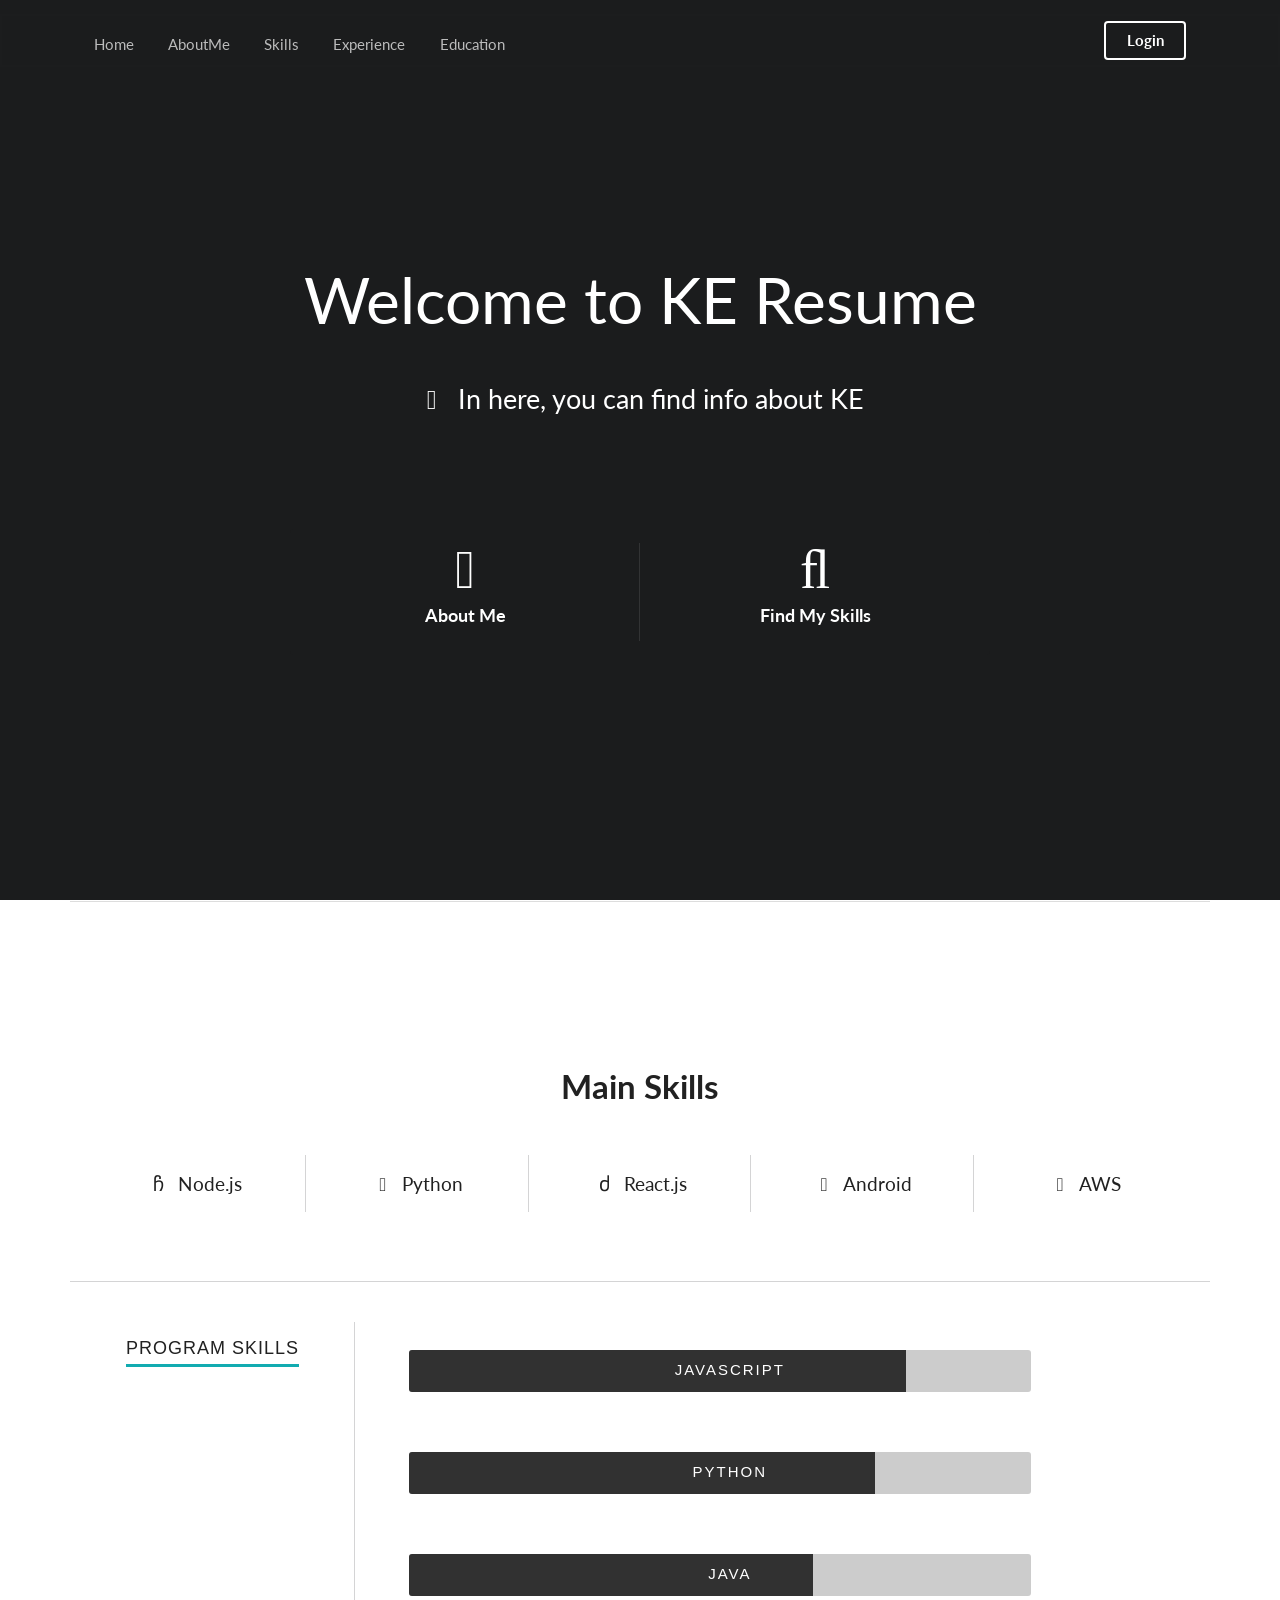
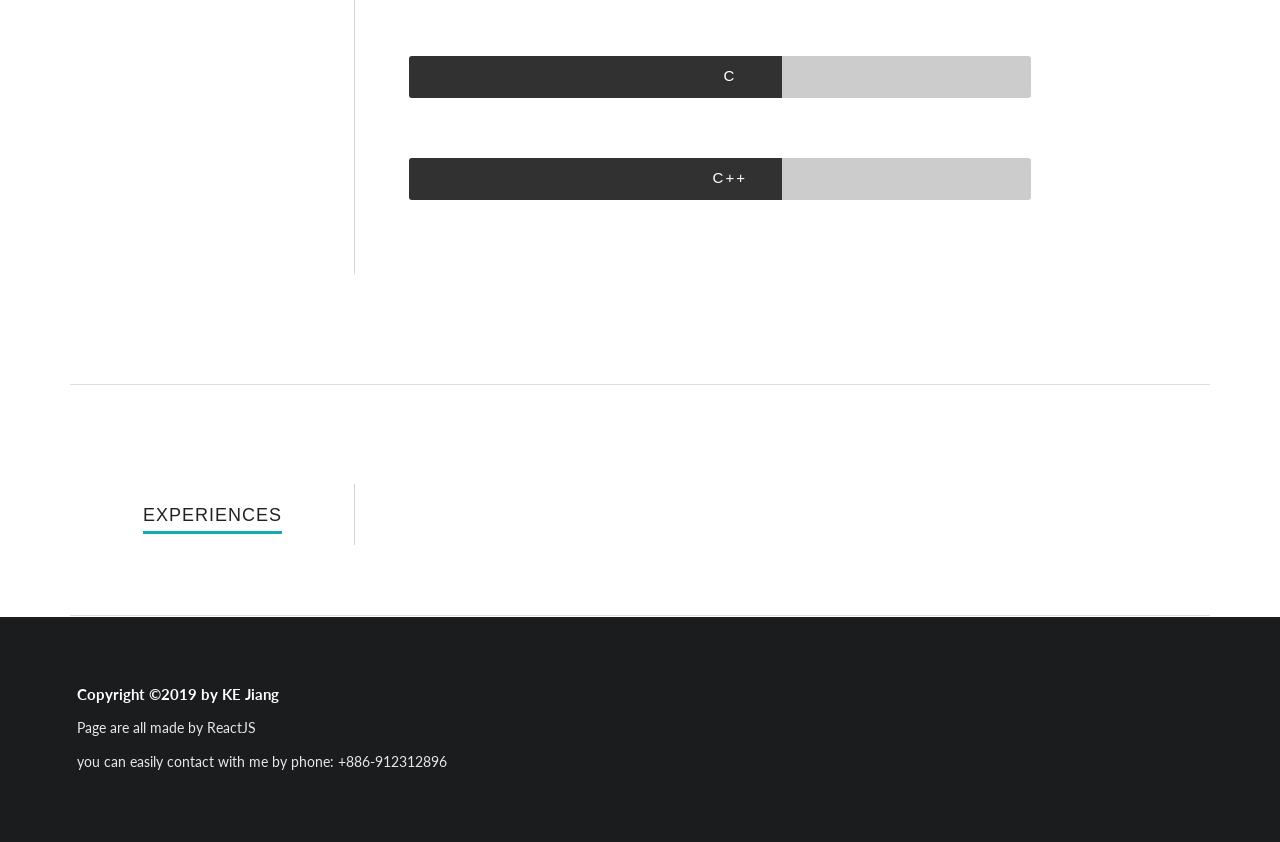
==== index.html @ 362a7553 "Initial Commit" ====
<!doctype html><html lang="en"><head><meta charset="utf-8"/><meta name="viewport" content="width=device-width,initial-scale=1,shrink-to-fit=no"/><meta name="theme-color" content="#000000"/><link rel="manifest" href="/manifest.json"/><link rel="shortcut icon" href="/favicon.ico"/><title>KE</title><link href="/static/css/main.c65a8b5d.css" rel="stylesheet"></head><body><noscript>You need to enable JavaScript to run this app.</noscript><div id="root"></div><script type="text/javascript" src="/static/js/main.db81a2b2.js"></script></body></html>
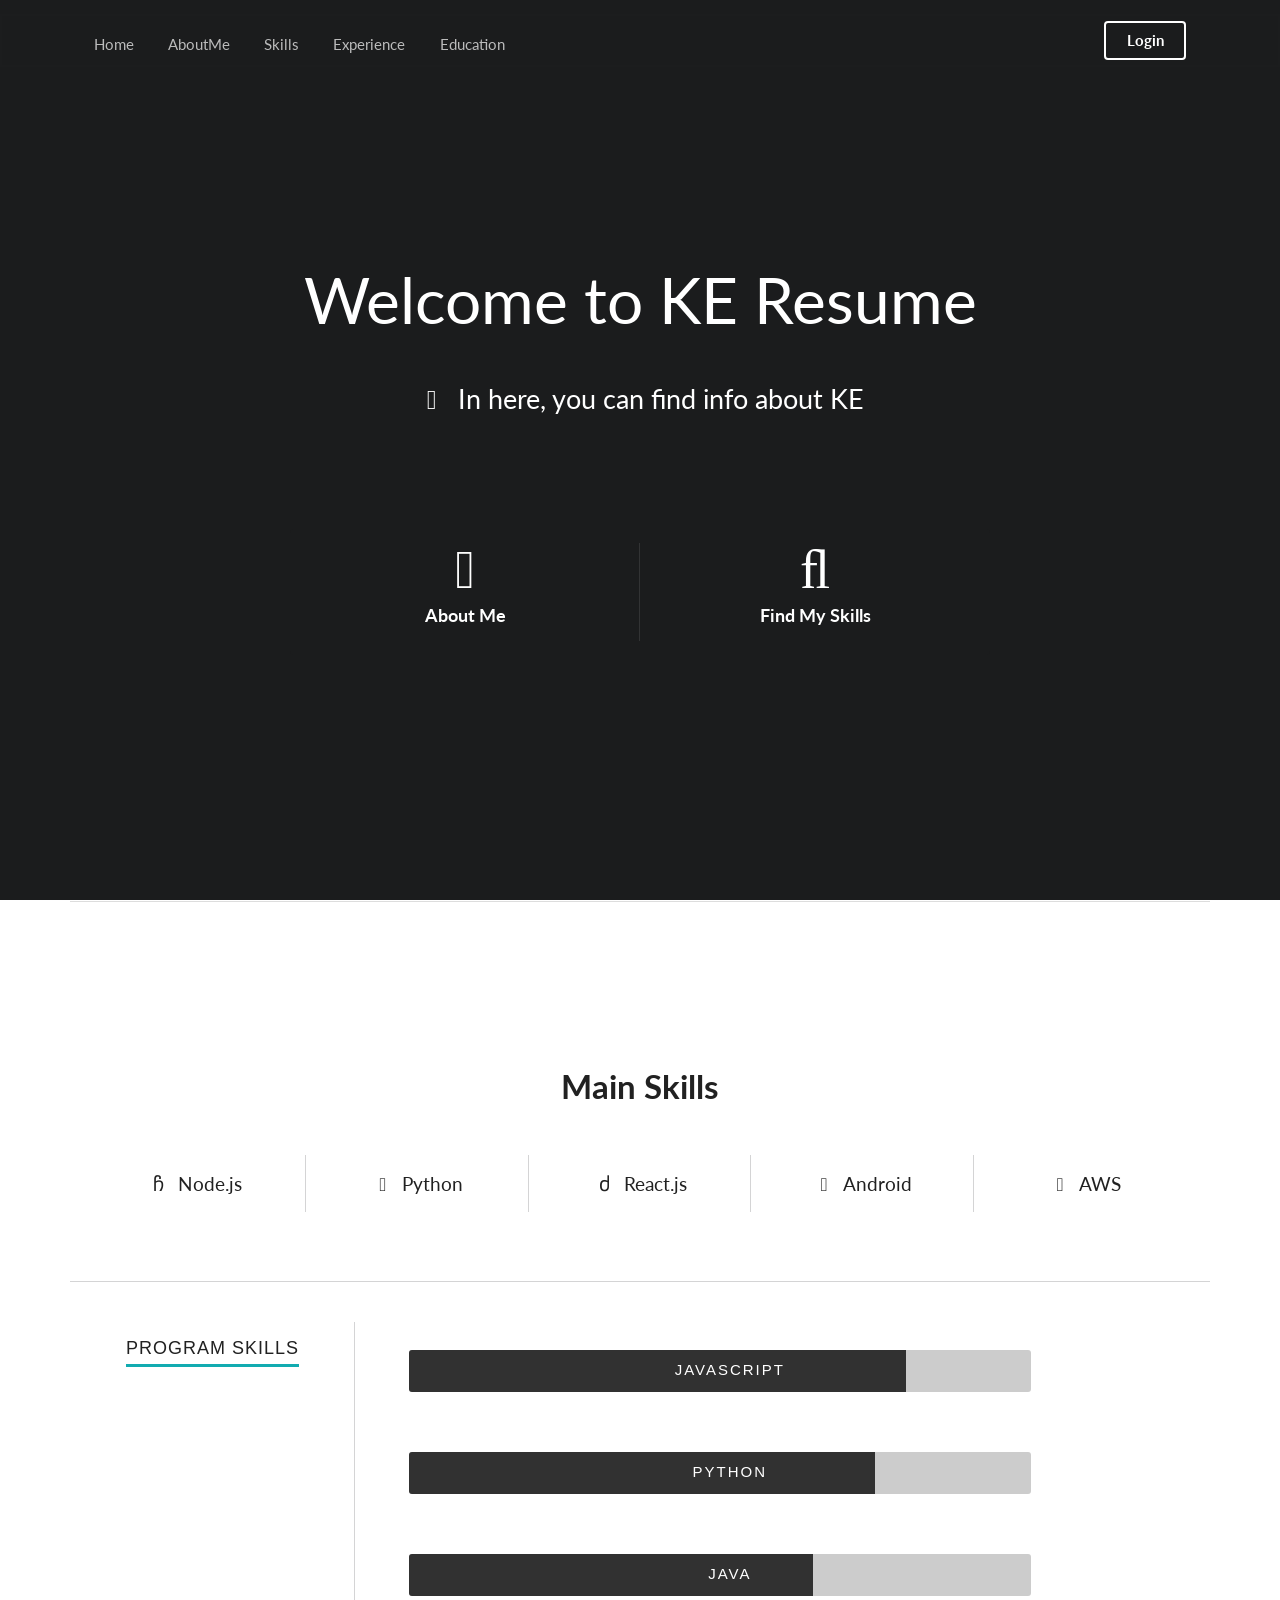
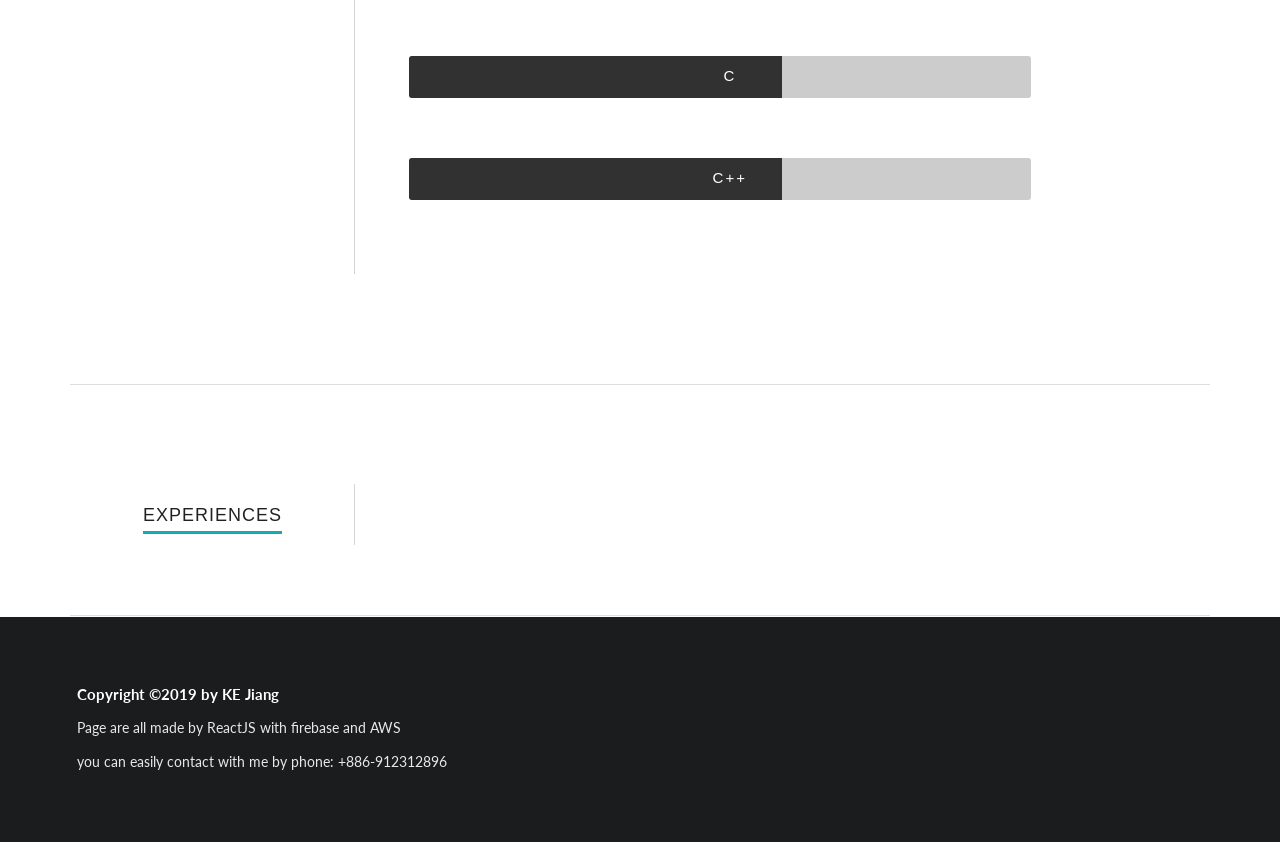
==== commit d2a615f1: "Update the build file" ====
--- a/index.html
+++ b/index.html
@@ -1 +1 @@
-<!doctype html><html lang="en"><head><meta charset="utf-8"/><meta name="viewport" content="width=device-width,initial-scale=1,shrink-to-fit=no"/><meta name="theme-color" content="#000000"/><link rel="manifest" href="/manifest.json"/><link rel="shortcut icon" href="/favicon.ico"/><title>KE</title><link href="/static/css/main.c65a8b5d.css" rel="stylesheet"></head><body><noscript>You need to enable JavaScript to run this app.</noscript><div id="root"></div><script type="text/javascript" src="/static/js/main.db81a2b2.js"></script></body></html>+<!doctype html><html lang="en"><head><meta charset="utf-8"/><meta name="viewport" content="width=device-width,initial-scale=1,shrink-to-fit=no"/><meta name="theme-color" content="#000000"/><link rel="manifest" href="/manifest.json"/><link rel="shortcut icon" href="/favicon.ico"/><title>KE</title><link href="/static/css/main.c65a8b5d.css" rel="stylesheet"></head><body><noscript>You need to enable JavaScript to run this app.</noscript><div id="root"></div><script type="text/javascript" src="/static/js/main.711e47b0.js"></script></body></html>
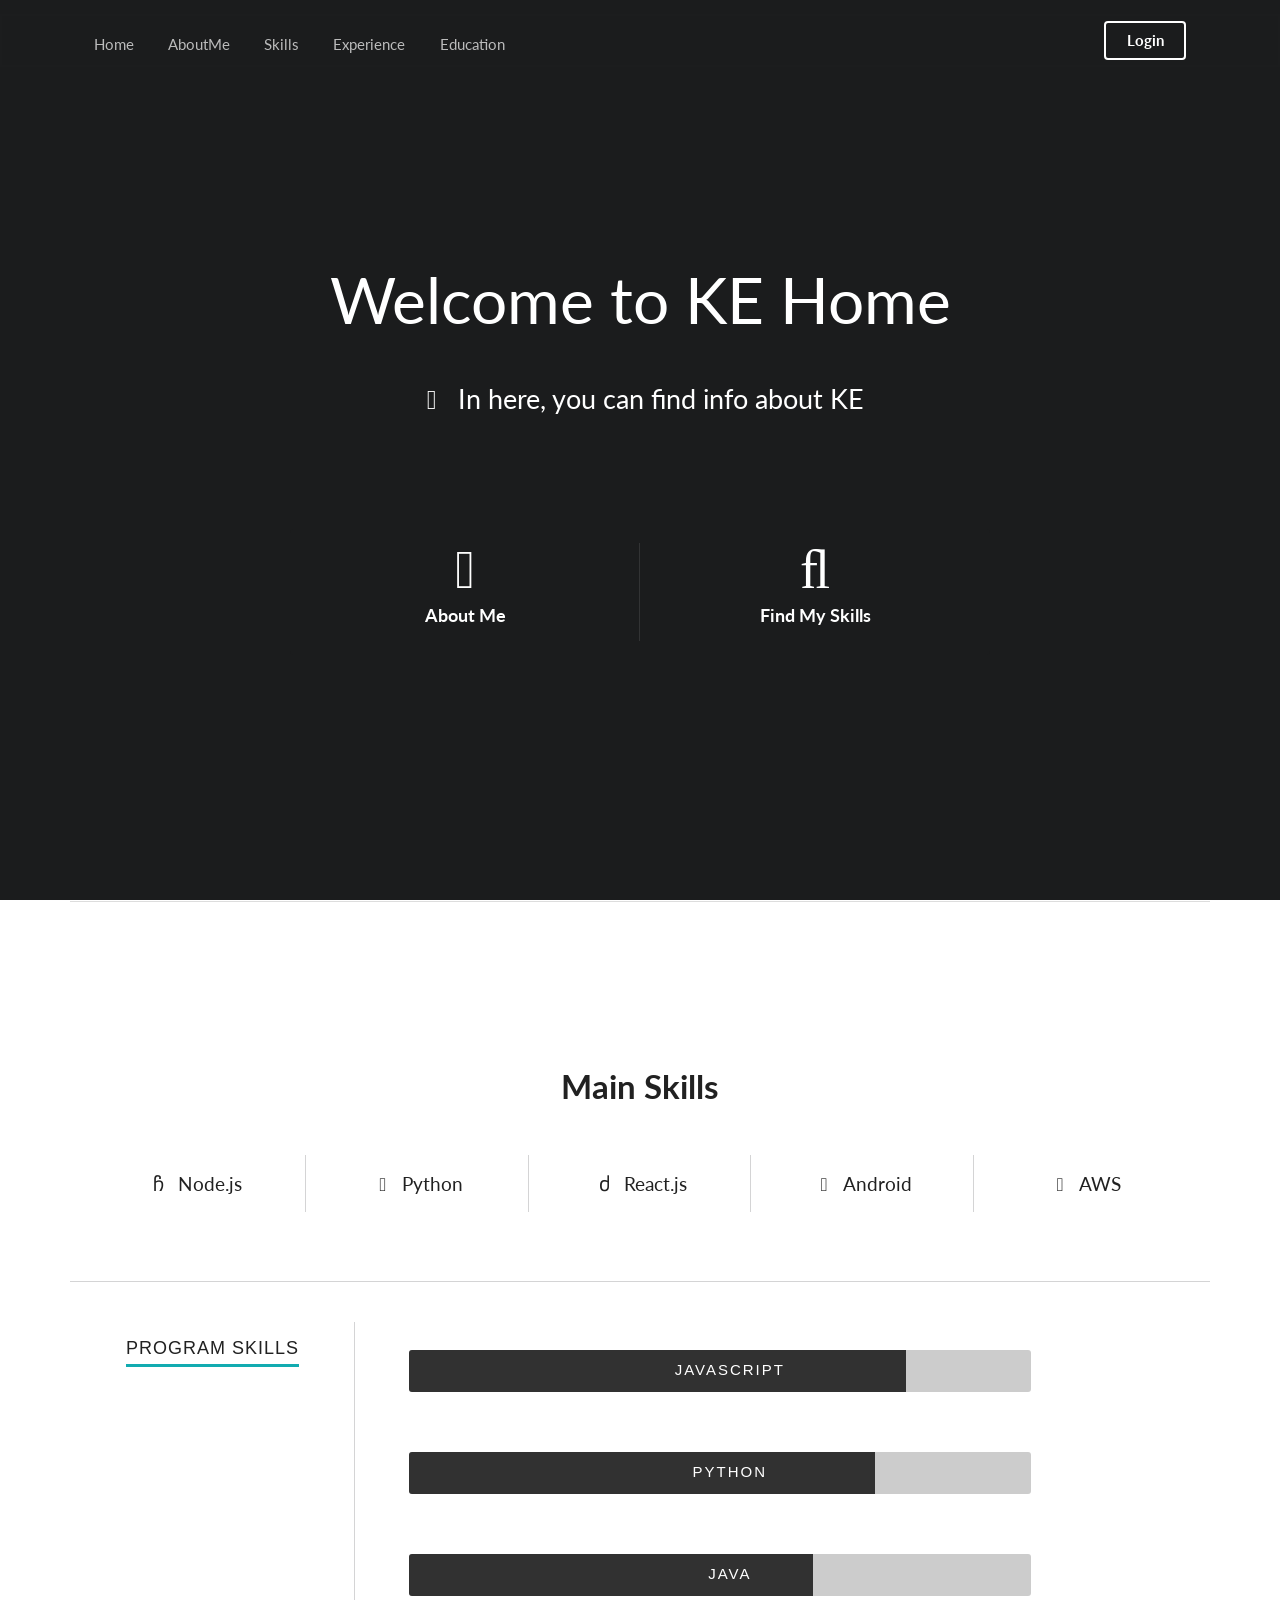
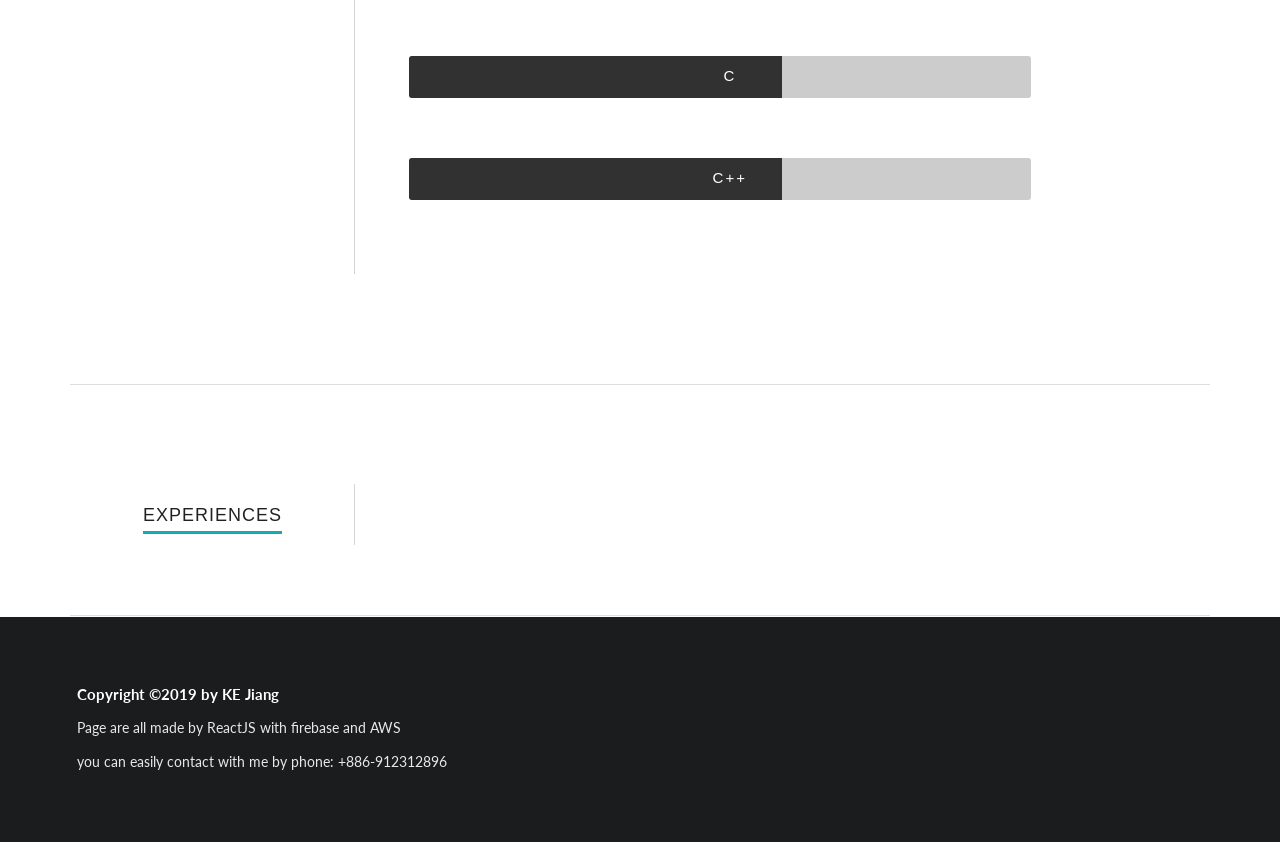
==== commit d289d870: "Update the build release - Modify the Header Content" ====
--- a/index.html
+++ b/index.html
@@ -1 +1 @@
-<!doctype html><html lang="en"><head><meta charset="utf-8"/><meta name="viewport" content="width=device-width,initial-scale=1,shrink-to-fit=no"/><meta name="theme-color" content="#000000"/><link rel="manifest" href="/manifest.json"/><link rel="shortcut icon" href="/favicon.ico"/><title>KE</title><link href="/static/css/main.c65a8b5d.css" rel="stylesheet"></head><body><noscript>You need to enable JavaScript to run this app.</noscript><div id="root"></div><script type="text/javascript" src="/static/js/main.711e47b0.js"></script></body></html>+<!doctype html><html lang="en"><head><meta charset="utf-8"/><meta name="viewport" content="width=device-width,initial-scale=1,shrink-to-fit=no"/><meta name="theme-color" content="#000000"/><link rel="manifest" href="/manifest.json"/><link rel="shortcut icon" href="/favicon.ico"/><title>KE</title><link href="/static/css/main.c65a8b5d.css" rel="stylesheet"></head><body><noscript>You need to enable JavaScript to run this app.</noscript><div id="root"></div><script type="text/javascript" src="/static/js/main.6c6132c7.js"></script></body></html>
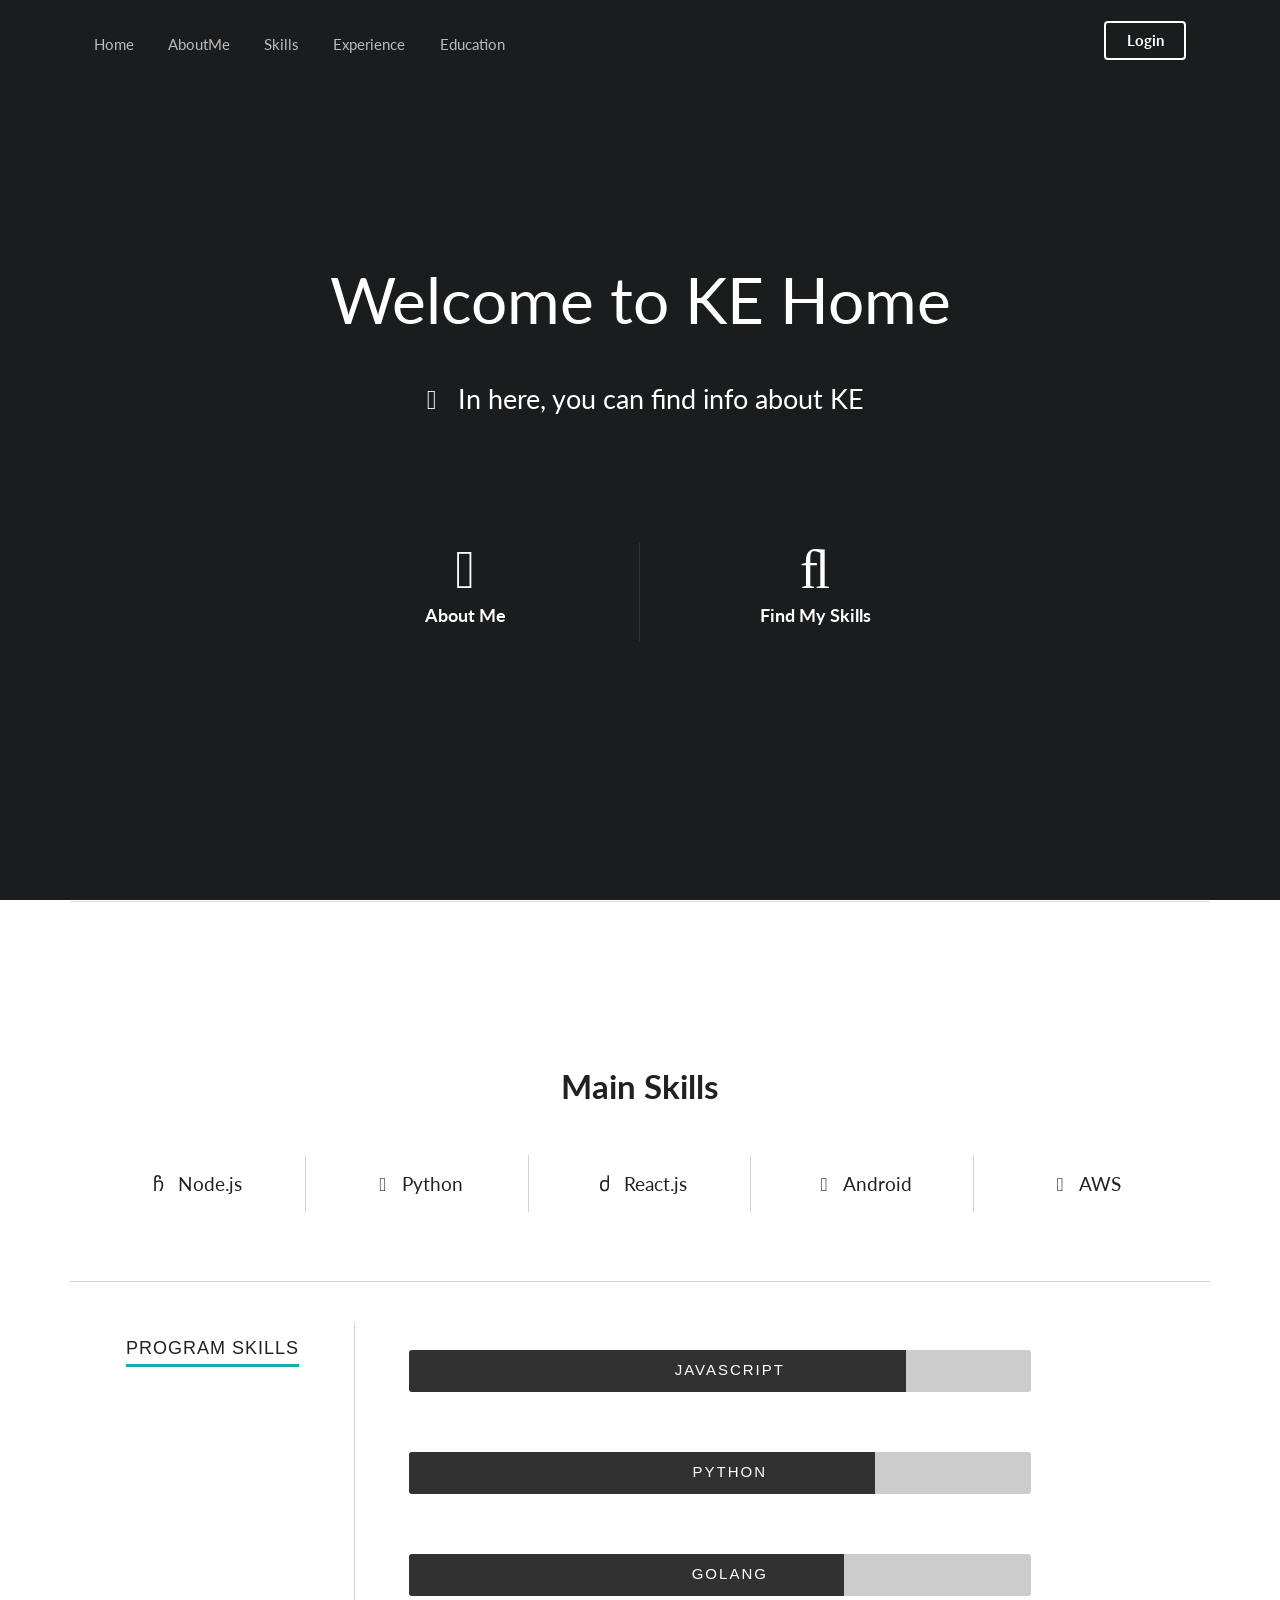
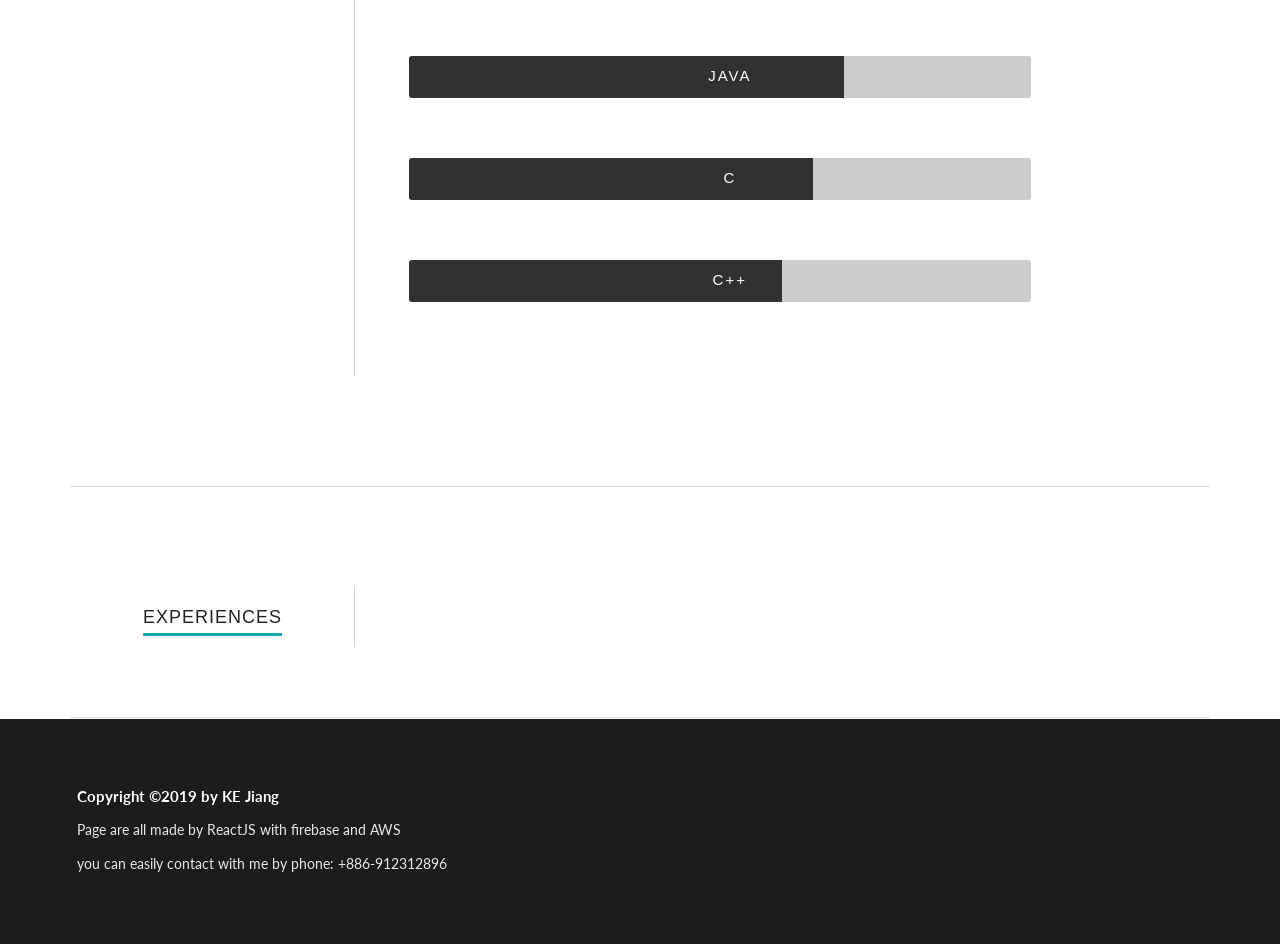
==== commit 790744ec: "Update Personal page" ====
--- a/index.html
+++ b/index.html
@@ -1 +1 @@
-<!doctype html><html lang="en"><head><meta charset="utf-8"/><meta name="viewport" content="width=device-width,initial-scale=1,shrink-to-fit=no"/><meta name="theme-color" content="#000000"/><link rel="manifest" href="/manifest.json"/><link rel="shortcut icon" href="/favicon.ico"/><title>KE</title><link href="/static/css/main.c65a8b5d.css" rel="stylesheet"></head><body><noscript>You need to enable JavaScript to run this app.</noscript><div id="root"></div><script type="text/javascript" src="/static/js/main.6c6132c7.js"></script></body></html>+<!doctype html><html lang="en"><head><meta charset="utf-8"/><meta name="viewport" content="width=device-width,initial-scale=1,shrink-to-fit=no"/><meta name="theme-color" content="#000000"/><link rel="manifest" href="/manifest.json"/><link rel="shortcut icon" href="/favicon.ico"/><title>KE</title><link href="/static/css/main.c65a8b5d.css" rel="stylesheet"></head><body><noscript>You need to enable JavaScript to run this app.</noscript><div id="root"></div><script type="text/javascript" src="/static/js/main.af6d026c.js"></script></body></html>
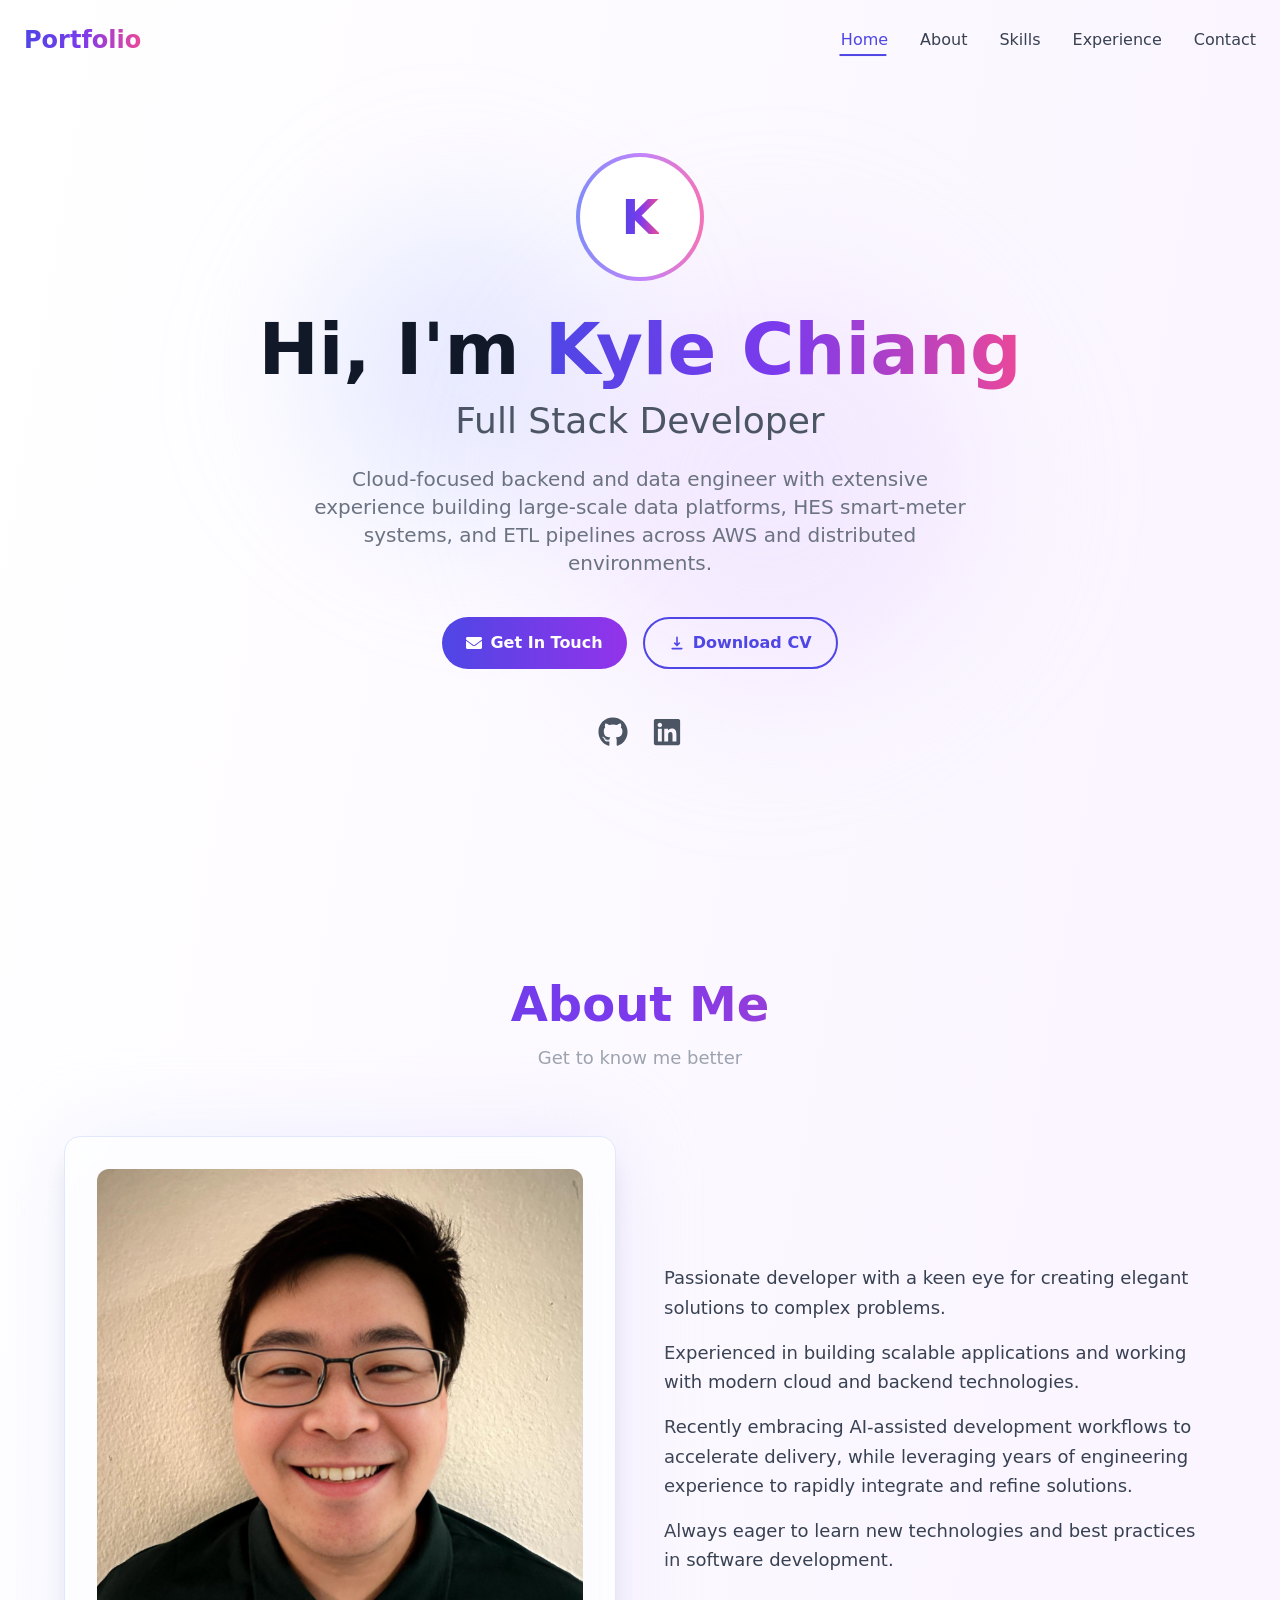
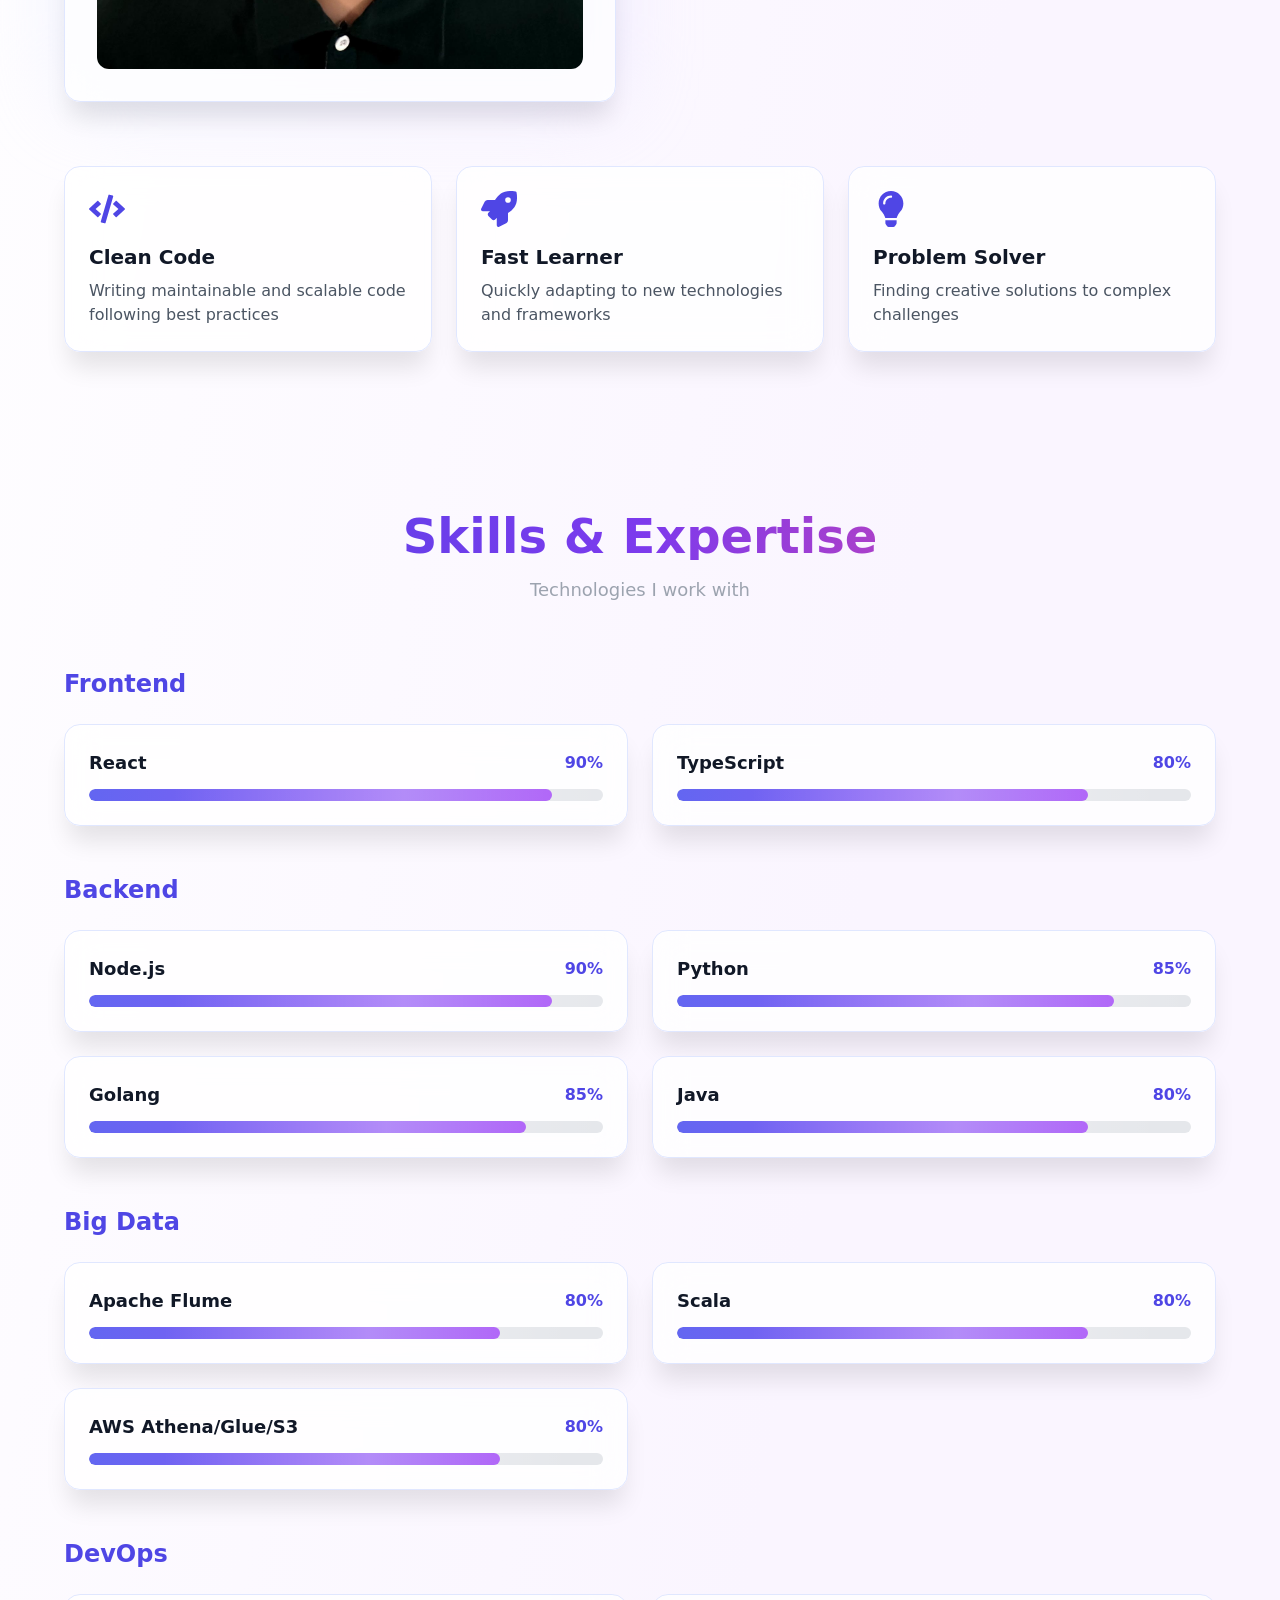
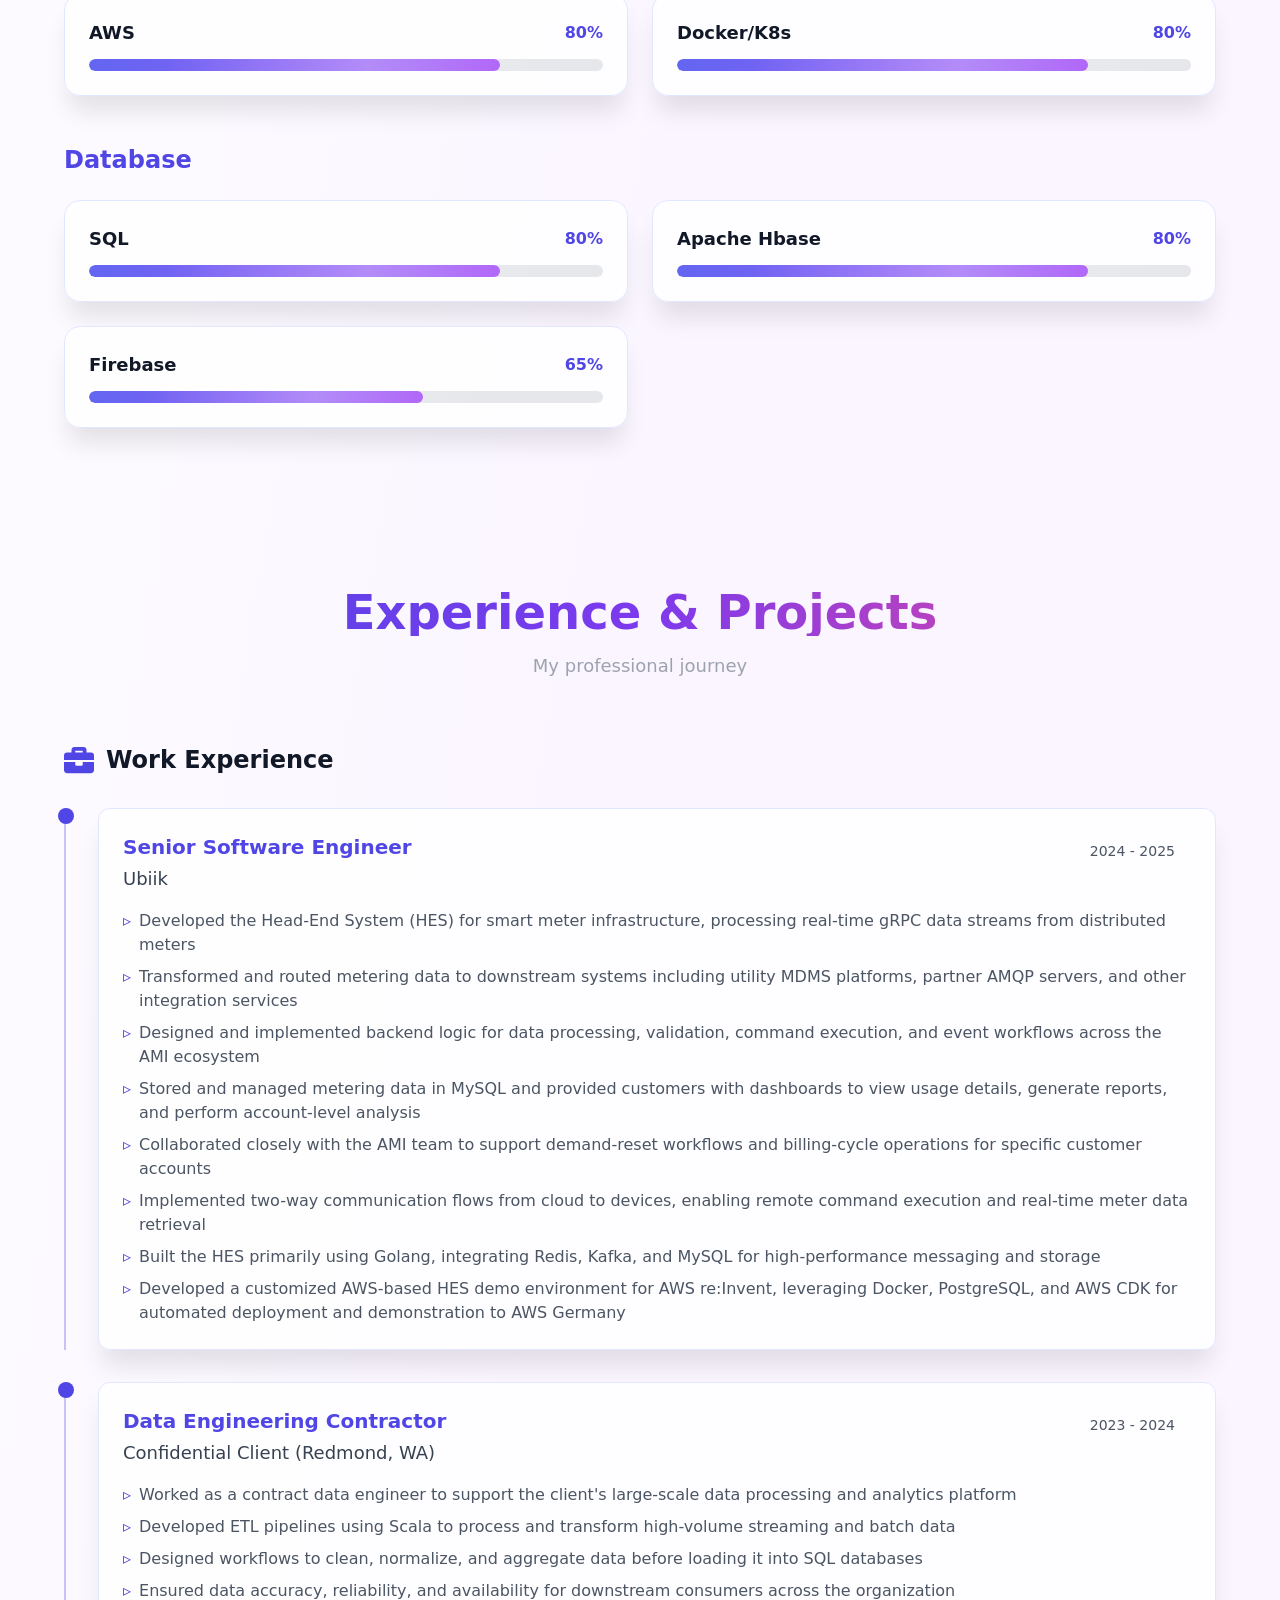
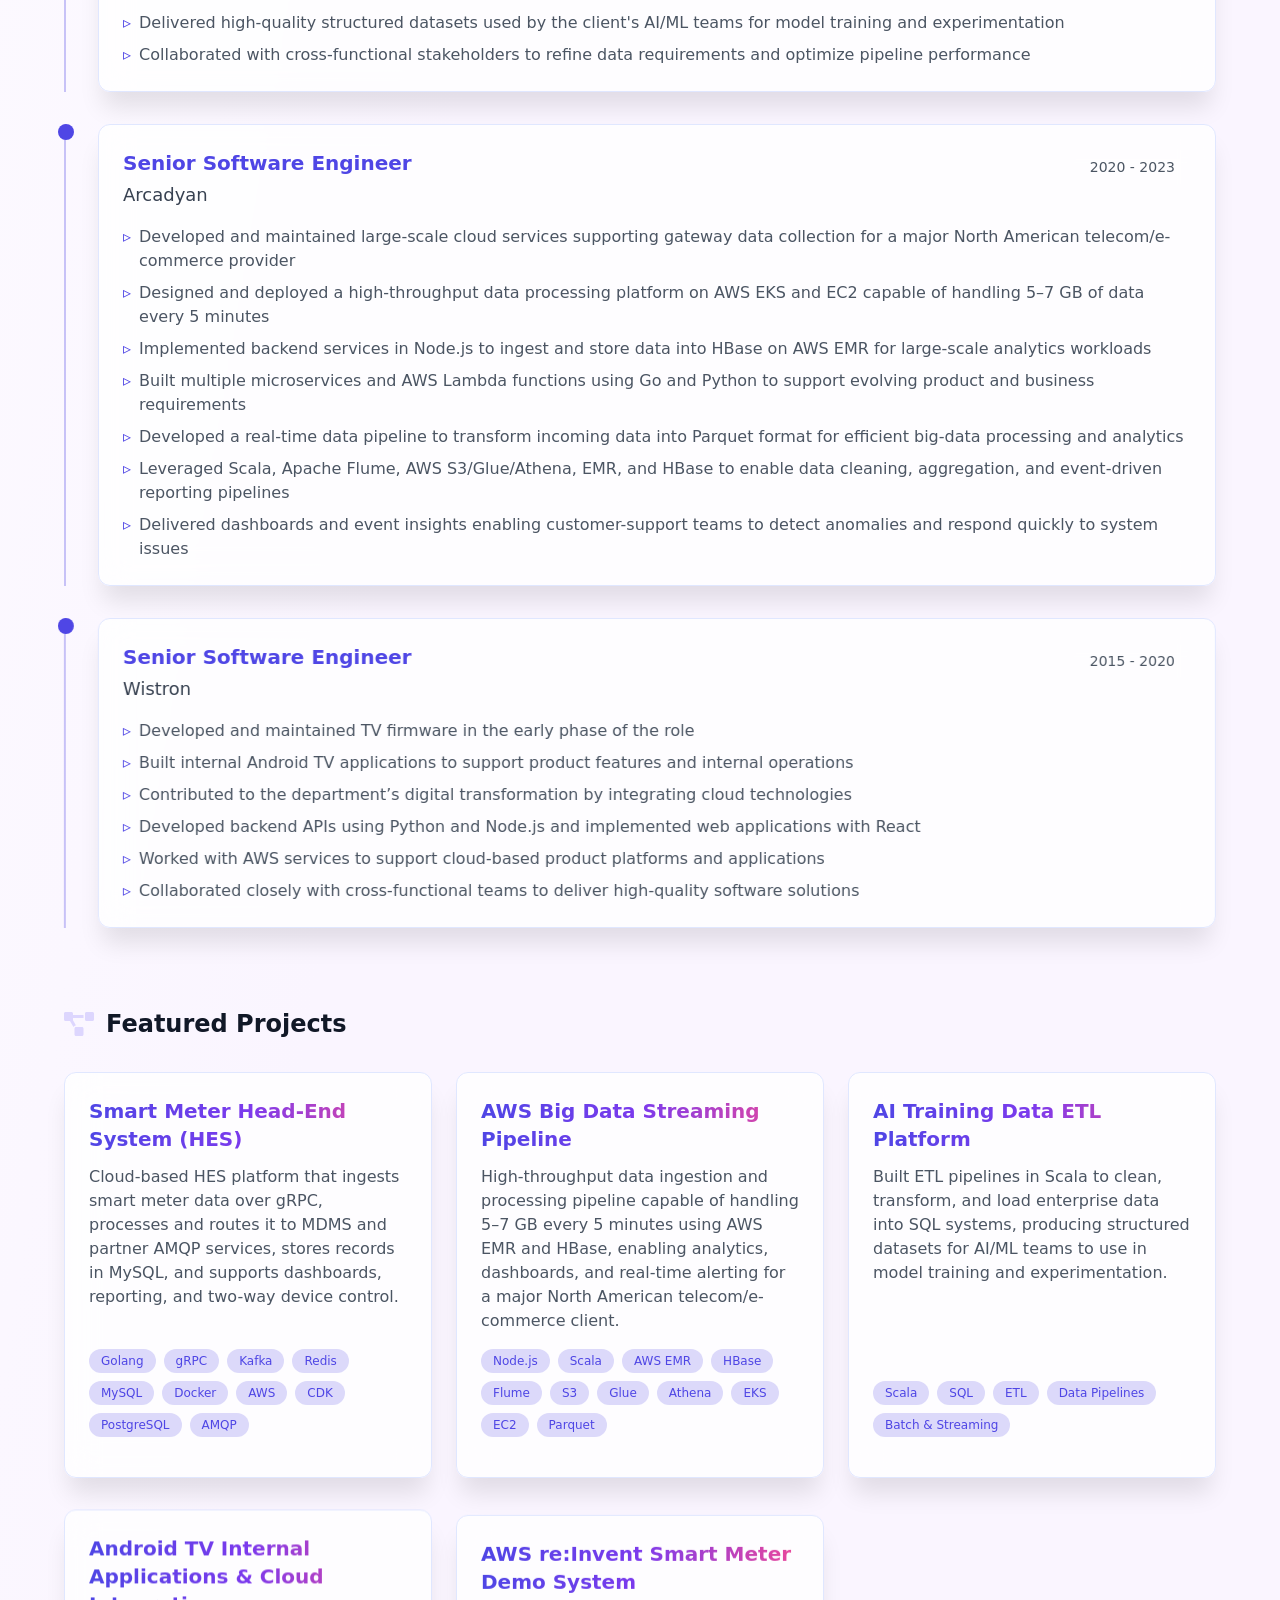
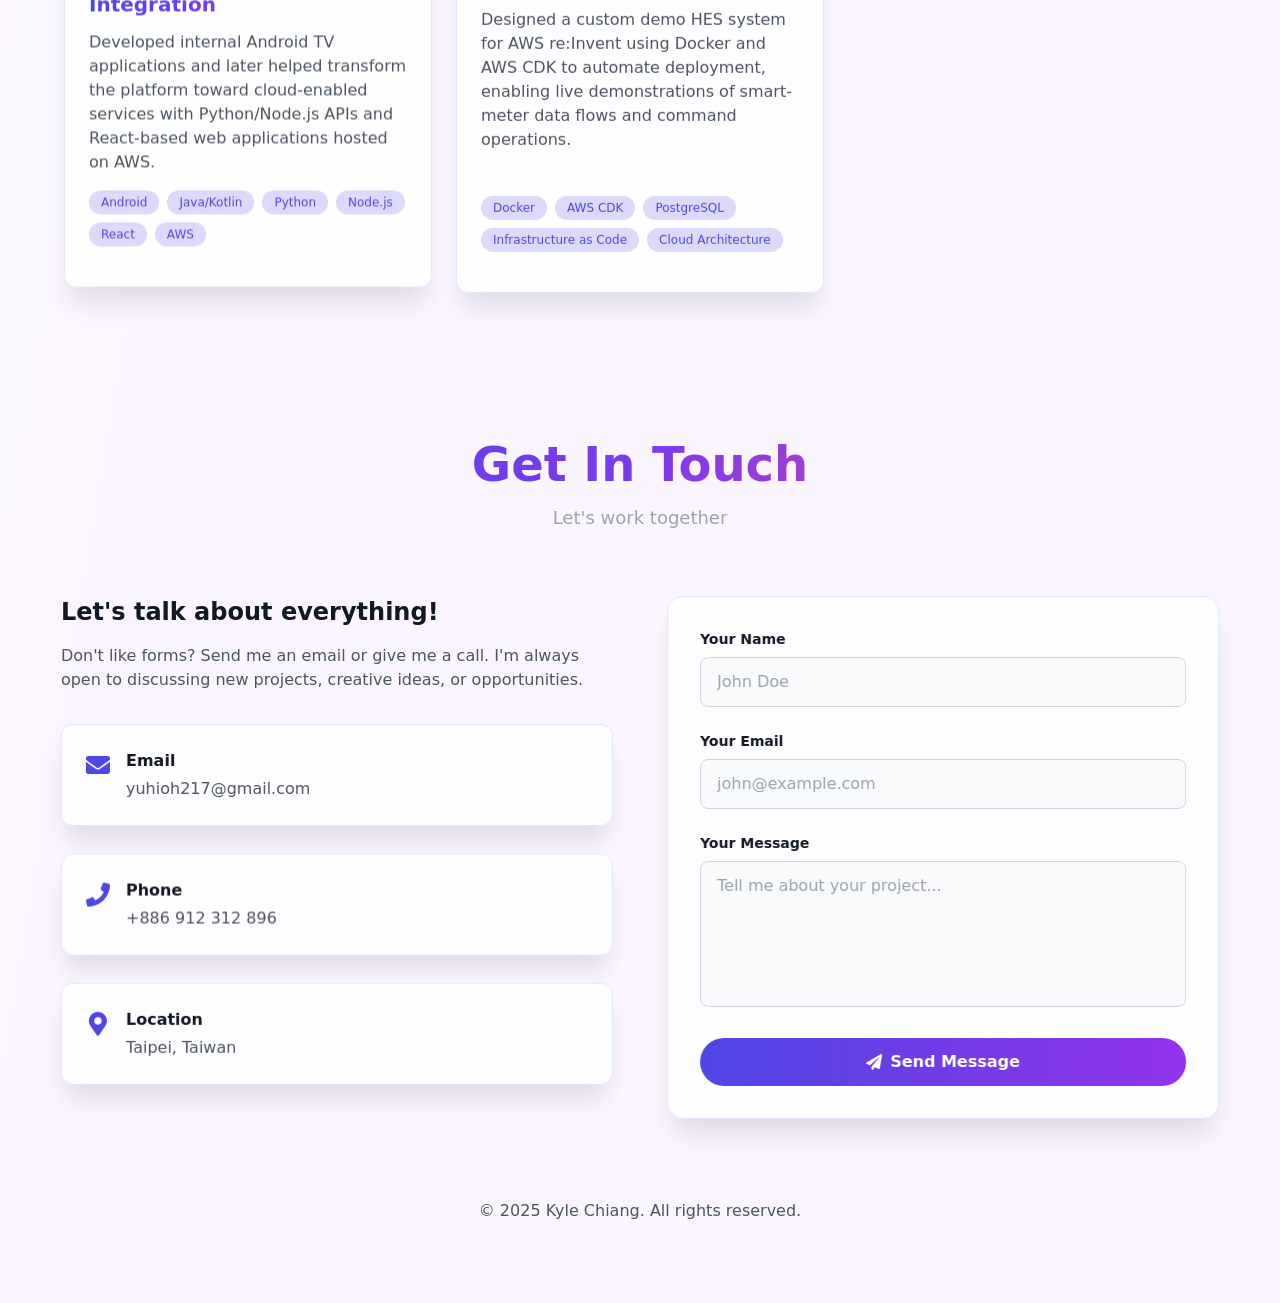
==== commit 96012427: "Update dist" ====
--- a/index.html
+++ b/index.html
@@ -1 +1,17 @@
-<!doctype html><html lang="en"><head><meta charset="utf-8"/><meta name="viewport" content="width=device-width,initial-scale=1,shrink-to-fit=no"/><meta name="theme-color" content="#000000"/><link rel="manifest" href="/manifest.json"/><link rel="shortcut icon" href="/favicon.ico"/><title>KE</title><link href="/static/css/main.c65a8b5d.css" rel="stylesheet"></head><body><noscript>You need to enable JavaScript to run this app.</noscript><div id="root"></div><script type="text/javascript" src="/static/js/main.af6d026c.js"></script></body></html>+<!doctype html>
+<html lang="en">
+
+<head>
+  <meta charset="UTF-8" />
+  <link rel="icon" type="image/svg+xml" href="/vite.svg" />
+  <meta name="viewport" content="width=device-width, initial-scale=1.0" />
+  <title>Resume - Kyle Chiang</title>
+  <script type="module" crossorigin src="/assets/index-BE--THv1.js"></script>
+  <link rel="stylesheet" crossorigin href="/assets/index-CIUSzlJ5.css">
+</head>
+
+<body>
+  <div id="root"></div>
+</body>
+
+</html>
--- a/assets/index-CIUSzlJ5.css
+++ b/assets/index-CIUSzlJ5.css
@@ -0,0 +1 @@
+:root{--color-primary: #4f46e5;--color-primary-light: #818cf8;--color-primary-lighter: #e0e7ff;--color-secondary: #7c3aed;--color-secondary-light: #a78bfa;--color-accent: #ec4899;--color-accent-light: #f9a8d4;--color-gray-50: #f9fafb;--color-gray-100: #f3f4f6;--color-gray-200: #e5e7eb;--color-gray-300: #d1d5db;--color-gray-400: #9ca3af;--color-gray-500: #6b7280;--color-gray-600: #4b5563;--color-gray-700: #374151;--color-gray-800: #1f2937;--color-gray-900: #111827;--bg-primary: #ffffff;--bg-secondary: #faf5ff;--bg-tertiary: #faf5ff;--glass-bg: rgba(255, 255, 255, .8);--glass-border: #e0e7ff;--shadow-sm: 0 1px 2px 0 rgba(0, 0, 0, .05);--shadow-md: 0 4px 6px -1px rgba(0, 0, 0, .1);--shadow-lg: 0 10px 15px -3px rgba(0, 0, 0, .1);--shadow-xl: 0 20px 25px -5px rgba(0, 0, 0, .1);--shadow-2xl: 0 25px 50px -12px rgba(0, 0, 0, .25);--spacing-xs: .25rem;--spacing-sm: .5rem;--spacing-md: 1rem;--spacing-lg: 1.5rem;--spacing-xl: 2rem;--spacing-2xl: 3rem;--spacing-3xl: 4rem;--spacing-4xl: 5rem;--radius-sm: .25rem;--radius-md: .5rem;--radius-lg: .75rem;--radius-xl: 1rem;--radius-full: 9999px;--transition-fast: .15s;--transition-normal: .3s;--transition-slow: .5s;--text-xs: .75rem;--text-sm: .875rem;--text-base: 1rem;--text-lg: 1.125rem;--text-xl: 1.25rem;--text-2xl: 1.5rem;--text-3xl: 1.875rem;--text-4xl: 2.25rem;--text-5xl: 3rem;--z-base: 1;--z-dropdown: 10;--z-sticky: 20;--z-fixed: 30;--z-modal: 40;--z-popover: 50;--z-tooltip: 60}*,:before,:after{--tw-border-spacing-x: 0;--tw-border-spacing-y: 0;--tw-translate-x: 0;--tw-translate-y: 0;--tw-rotate: 0;--tw-skew-x: 0;--tw-skew-y: 0;--tw-scale-x: 1;--tw-scale-y: 1;--tw-pan-x: ;--tw-pan-y: ;--tw-pinch-zoom: ;--tw-scroll-snap-strictness: proximity;--tw-gradient-from-position: ;--tw-gradient-via-position: ;--tw-gradient-to-position: ;--tw-ordinal: ;--tw-slashed-zero: ;--tw-numeric-figure: ;--tw-numeric-spacing: ;--tw-numeric-fraction: ;--tw-ring-inset: ;--tw-ring-offset-width: 0px;--tw-ring-offset-color: #fff;--tw-ring-color: rgb(59 130 246 / .5);--tw-ring-offset-shadow: 0 0 #0000;--tw-ring-shadow: 0 0 #0000;--tw-shadow: 0 0 #0000;--tw-shadow-colored: 0 0 #0000;--tw-blur: ;--tw-brightness: ;--tw-contrast: ;--tw-grayscale: ;--tw-hue-rotate: ;--tw-invert: ;--tw-saturate: ;--tw-sepia: ;--tw-drop-shadow: ;--tw-backdrop-blur: ;--tw-backdrop-brightness: ;--tw-backdrop-contrast: ;--tw-backdrop-grayscale: ;--tw-backdrop-hue-rotate: ;--tw-backdrop-invert: ;--tw-backdrop-opacity: ;--tw-backdrop-saturate: ;--tw-backdrop-sepia: ;--tw-contain-size: ;--tw-contain-layout: ;--tw-contain-paint: ;--tw-contain-style: }::backdrop{--tw-border-spacing-x: 0;--tw-border-spacing-y: 0;--tw-translate-x: 0;--tw-translate-y: 0;--tw-rotate: 0;--tw-skew-x: 0;--tw-skew-y: 0;--tw-scale-x: 1;--tw-scale-y: 1;--tw-pan-x: ;--tw-pan-y: ;--tw-pinch-zoom: ;--tw-scroll-snap-strictness: proximity;--tw-gradient-from-position: ;--tw-gradient-via-position: ;--tw-gradient-to-position: ;--tw-ordinal: ;--tw-slashed-zero: ;--tw-numeric-figure: ;--tw-numeric-spacing: ;--tw-numeric-fraction: ;--tw-ring-inset: ;--tw-ring-offset-width: 0px;--tw-ring-offset-color: #fff;--tw-ring-color: rgb(59 130 246 / .5);--tw-ring-offset-shadow: 0 0 #0000;--tw-ring-shadow: 0 0 #0000;--tw-shadow: 0 0 #0000;--tw-shadow-colored: 0 0 #0000;--tw-blur: ;--tw-brightness: ;--tw-contrast: ;--tw-grayscale: ;--tw-hue-rotate: ;--tw-invert: ;--tw-saturate: ;--tw-sepia: ;--tw-drop-shadow: ;--tw-backdrop-blur: ;--tw-backdrop-brightness: ;--tw-backdrop-contrast: ;--tw-backdrop-grayscale: ;--tw-backdrop-hue-rotate: ;--tw-backdrop-invert: ;--tw-backdrop-opacity: ;--tw-backdrop-saturate: ;--tw-backdrop-sepia: ;--tw-contain-size: ;--tw-contain-layout: ;--tw-contain-paint: ;--tw-contain-style: }*,:before,:after{box-sizing:border-box;border-width:0;border-style:solid;border-color:#e5e7eb}:before,:after{--tw-content: ""}html,:host{line-height:1.5;-webkit-text-size-adjust:100%;-moz-tab-size:4;-o-tab-size:4;tab-size:4;font-family:ui-sans-serif,system-ui,sans-serif,"Apple Color Emoji","Segoe UI Emoji",Segoe UI Symbol,"Noto Color Emoji";font-feature-settings:normal;font-variation-settings:normal;-webkit-tap-highlight-color:transparent}body{margin:0;line-height:inherit}hr{height:0;color:inherit;border-top-width:1px}abbr:where([title]){-webkit-text-decoration:underline dotted;text-decoration:underline dotted}h1,h2,h3,h4,h5,h6{font-size:inherit;font-weight:inherit}a{color:inherit;text-decoration:inherit}b,strong{font-weight:bolder}code,kbd,samp,pre{font-family:ui-monospace,SFMono-Regular,Menlo,Monaco,Consolas,Liberation Mono,Courier New,monospace;font-feature-settings:normal;font-variation-settings:normal;font-size:1em}small{font-size:80%}sub,sup{font-size:75%;line-height:0;position:relative;vertical-align:baseline}sub{bottom:-.25em}sup{top:-.5em}table{text-indent:0;border-color:inherit;border-collapse:collapse}button,input,optgroup,select,textarea{font-family:inherit;font-feature-settings:inherit;font-variation-settings:inherit;font-size:100%;font-weight:inherit;line-height:inherit;letter-spacing:inherit;color:inherit;margin:0;padding:0}button,select{text-transform:none}button,input:where([type=button]),input:where([type=reset]),input:where([type=submit]){-webkit-appearance:button;background-color:transparent;background-image:none}:-moz-focusring{outline:auto}:-moz-ui-invalid{box-shadow:none}progress{vertical-align:baseline}::-webkit-inner-spin-button,::-webkit-outer-spin-button{height:auto}[type=search]{-webkit-appearance:textfield;outline-offset:-2px}::-webkit-search-decoration{-webkit-appearance:none}::-webkit-file-upload-button{-webkit-appearance:button;font:inherit}summary{display:list-item}blockquote,dl,dd,h1,h2,h3,h4,h5,h6,hr,figure,p,pre{margin:0}fieldset{margin:0;padding:0}legend{padding:0}ol,ul,menu{list-style:none;margin:0;padding:0}dialog{padding:0}textarea{resize:vertical}input::-moz-placeholder,textarea::-moz-placeholder{opacity:1;color:#9ca3af}input::placeholder,textarea::placeholder{opacity:1;color:#9ca3af}button,[role=button]{cursor:pointer}:disabled{cursor:default}img,svg,video,canvas,audio,iframe,embed,object{display:block;vertical-align:middle}img,video{max-width:100%;height:auto}[hidden]:where(:not([hidden=until-found])){display:none}*{box-sizing:border-box}body{margin:0;font-family:system-ui,-apple-system,sans-serif;-webkit-font-smoothing:antialiased;-moz-osx-font-smoothing:grayscale;background:linear-gradient(to bottom right,var(--bg-primary),var(--bg-secondary),var(--bg-tertiary));color:var(--color-gray-900);min-height:100vh}html{scroll-behavior:smooth}.fixed{position:fixed}.absolute{position:absolute}.relative{position:relative}.inset-0{top:0;right:0;bottom:0;left:0}.-bottom-1{bottom:-.25rem}.-left-2{left:-.5rem}.bottom-1\/4{bottom:25%}.left-0{left:0}.left-1\/4{left:25%}.right-0{right:0}.right-1\/4{right:25%}.top-0{top:0}.top-1\/4{top:25%}.z-10{z-index:10}.z-40{z-index:40}.z-50{z-index:50}.mx-auto{margin-left:auto;margin-right:auto}.mb-1{margin-bottom:.25rem}.mb-10{margin-bottom:2.5rem}.mb-12{margin-bottom:3rem}.mb-16{margin-bottom:4rem}.mb-2{margin-bottom:.5rem}.mb-20{margin-bottom:5rem}.mb-3{margin-bottom:.75rem}.mb-4{margin-bottom:1rem}.mb-6{margin-bottom:1.5rem}.mb-8{margin-bottom:2rem}.mr-2{margin-right:.5rem}.mt-1{margin-top:.25rem}.mt-20{margin-top:5rem}.block{display:block}.flex{display:flex}.inline-flex{display:inline-flex}.grid{display:grid}.hidden{display:none}.h-0\.5{height:.125rem}.h-3{height:.75rem}.h-32{height:8rem}.h-4{height:1rem}.h-72{height:18rem}.h-96{height:24rem}.h-full{height:100%}.min-h-screen{min-height:100vh}.w-32{width:8rem}.w-4{width:1rem}.w-72{width:18rem}.w-96{width:24rem}.w-full{width:100%}.max-w-2xl{max-width:42rem}.max-w-6xl{max-width:72rem}.max-w-7xl{max-width:80rem}.flex-grow{flex-grow:1}.transform{transform:translate(var(--tw-translate-x),var(--tw-translate-y)) rotate(var(--tw-rotate)) skew(var(--tw-skew-x)) skewY(var(--tw-skew-y)) scaleX(var(--tw-scale-x)) scaleY(var(--tw-scale-y))}.cursor-pointer{cursor:pointer}.resize-none{resize:none}.flex-col{flex-direction:column}.flex-wrap{flex-wrap:wrap}.items-start{align-items:flex-start}.items-center{align-items:center}.justify-center{justify-content:center}.justify-between{justify-content:space-between}.gap-12{gap:3rem}.gap-2{gap:.5rem}.gap-3{gap:.75rem}.gap-4{gap:1rem}.gap-6{gap:1.5rem}.gap-8{gap:2rem}.space-y-12>:not([hidden])~:not([hidden]){--tw-space-y-reverse: 0;margin-top:calc(3rem * calc(1 - var(--tw-space-y-reverse)));margin-bottom:calc(3rem * var(--tw-space-y-reverse))}.space-y-2>:not([hidden])~:not([hidden]){--tw-space-y-reverse: 0;margin-top:calc(.5rem * calc(1 - var(--tw-space-y-reverse)));margin-bottom:calc(.5rem * var(--tw-space-y-reverse))}.space-y-4>:not([hidden])~:not([hidden]){--tw-space-y-reverse: 0;margin-top:calc(1rem * calc(1 - var(--tw-space-y-reverse)));margin-bottom:calc(1rem * var(--tw-space-y-reverse))}.space-y-6>:not([hidden])~:not([hidden]){--tw-space-y-reverse: 0;margin-top:calc(1.5rem * calc(1 - var(--tw-space-y-reverse)));margin-bottom:calc(1.5rem * var(--tw-space-y-reverse))}.space-y-8>:not([hidden])~:not([hidden]){--tw-space-y-reverse: 0;margin-top:calc(2rem * calc(1 - var(--tw-space-y-reverse)));margin-bottom:calc(2rem * var(--tw-space-y-reverse))}.overflow-hidden{overflow:hidden}.rounded-2xl{border-radius:1rem}.rounded-full{border-radius:9999px}.rounded-lg{border-radius:.5rem}.rounded-xl{border-radius:.75rem}.border{border-width:1px}.border-2{border-width:2px}.border-l-2{border-left-width:2px}.border-gray-300{--tw-border-opacity: 1;border-color:rgb(209 213 219 / var(--tw-border-opacity, 1))}.border-indigo-600{--tw-border-opacity: 1;border-color:rgb(79 70 229 / var(--tw-border-opacity, 1))}.border-indigo-600\/30{border-color:#4f46e54d}.bg-gray-200{--tw-bg-opacity: 1;background-color:rgb(229 231 235 / var(--tw-bg-opacity, 1))}.bg-gray-50{--tw-bg-opacity: 1;background-color:rgb(249 250 251 / var(--tw-bg-opacity, 1))}.bg-indigo-200\/40{background-color:#c7d2fe66}.bg-indigo-600{--tw-bg-opacity: 1;background-color:rgb(79 70 229 / var(--tw-bg-opacity, 1))}.bg-indigo-600\/20{background-color:#4f46e533}.bg-purple-200\/40{background-color:#e9d5ff66}.bg-transparent{background-color:transparent}.bg-white{--tw-bg-opacity: 1;background-color:rgb(255 255 255 / var(--tw-bg-opacity, 1))}.bg-white\/5{background-color:#ffffff0d}.bg-white\/95{background-color:#fffffff2}.bg-gradient-to-br{background-image:linear-gradient(to bottom right,var(--tw-gradient-stops))}.bg-gradient-to-r{background-image:linear-gradient(to right,var(--tw-gradient-stops))}.from-indigo-100\/50{--tw-gradient-from: rgb(224 231 255 / .5) var(--tw-gradient-from-position);--tw-gradient-to: rgb(224 231 255 / 0) var(--tw-gradient-to-position);--tw-gradient-stops: var(--tw-gradient-from), var(--tw-gradient-to)}.from-indigo-400{--tw-gradient-from: #818cf8 var(--tw-gradient-from-position);--tw-gradient-to: rgb(129 140 248 / 0) var(--tw-gradient-to-position);--tw-gradient-stops: var(--tw-gradient-from), var(--tw-gradient-to)}.from-indigo-500{--tw-gradient-from: #6366f1 var(--tw-gradient-from-position);--tw-gradient-to: rgb(99 102 241 / 0) var(--tw-gradient-to-position);--tw-gradient-stops: var(--tw-gradient-from), var(--tw-gradient-to)}.from-indigo-600{--tw-gradient-from: #4f46e5 var(--tw-gradient-from-position);--tw-gradient-to: rgb(79 70 229 / 0) var(--tw-gradient-to-position);--tw-gradient-stops: var(--tw-gradient-from), var(--tw-gradient-to)}.from-primary{--tw-gradient-from: #e0e7ff var(--tw-gradient-from-position);--tw-gradient-to: rgb(224 231 255 / 0) var(--tw-gradient-to-position);--tw-gradient-stops: var(--tw-gradient-from), var(--tw-gradient-to)}.from-transparent{--tw-gradient-from: transparent var(--tw-gradient-from-position);--tw-gradient-to: rgb(0 0 0 / 0) var(--tw-gradient-to-position);--tw-gradient-stops: var(--tw-gradient-from), var(--tw-gradient-to)}.via-purple-400{--tw-gradient-to: rgb(192 132 252 / 0) var(--tw-gradient-to-position);--tw-gradient-stops: var(--tw-gradient-from), #c084fc var(--tw-gradient-via-position), var(--tw-gradient-to)}.via-white\/30{--tw-gradient-to: rgb(255 255 255 / 0) var(--tw-gradient-to-position);--tw-gradient-stops: var(--tw-gradient-from), rgb(255 255 255 / .3) var(--tw-gradient-via-position), var(--tw-gradient-to)}.to-pink-400{--tw-gradient-to: #f472b6 var(--tw-gradient-to-position)}.to-purple-100\/50{--tw-gradient-to: rgb(243 232 255 / .5) var(--tw-gradient-to-position)}.to-purple-500{--tw-gradient-to: #a855f7 var(--tw-gradient-to-position)}.to-purple-600{--tw-gradient-to: #9333ea var(--tw-gradient-to-position)}.to-secondary{--tw-gradient-to: #ddd6fe var(--tw-gradient-to-position)}.to-transparent{--tw-gradient-to: transparent var(--tw-gradient-to-position)}.object-cover{-o-object-fit:cover;object-fit:cover}.p-1{padding:.25rem}.p-6{padding:1.5rem}.p-8{padding:2rem}.px-3{padding-left:.75rem;padding-right:.75rem}.px-4{padding-left:1rem;padding-right:1rem}.px-6{padding-left:1.5rem;padding-right:1.5rem}.py-1{padding-top:.25rem;padding-bottom:.25rem}.py-2{padding-top:.5rem;padding-bottom:.5rem}.py-20{padding-top:5rem;padding-bottom:5rem}.py-3{padding-top:.75rem;padding-bottom:.75rem}.py-4{padding-top:1rem;padding-bottom:1rem}.py-6{padding-top:1.5rem;padding-bottom:1.5rem}.pl-8{padding-left:2rem}.text-center{text-align:center}.text-2xl{font-size:1.5rem;line-height:2rem}.text-3xl{font-size:1.875rem;line-height:2.25rem}.text-4xl{font-size:2.25rem;line-height:2.5rem}.text-5xl{font-size:3rem;line-height:1}.text-lg{font-size:1.125rem;line-height:1.75rem}.text-sm{font-size:.875rem;line-height:1.25rem}.text-xl{font-size:1.25rem;line-height:1.75rem}.text-xs{font-size:.75rem;line-height:1rem}.font-bold{font-weight:700}.font-medium{font-weight:500}.font-semibold{font-weight:600}.leading-relaxed{line-height:1.625}.text-gray-400{--tw-text-opacity: 1;color:rgb(156 163 175 / var(--tw-text-opacity, 1))}.text-gray-500{--tw-text-opacity: 1;color:rgb(107 114 128 / var(--tw-text-opacity, 1))}.text-gray-600{--tw-text-opacity: 1;color:rgb(75 85 99 / var(--tw-text-opacity, 1))}.text-gray-700{--tw-text-opacity: 1;color:rgb(55 65 81 / var(--tw-text-opacity, 1))}.text-gray-800{--tw-text-opacity: 1;color:rgb(31 41 55 / var(--tw-text-opacity, 1))}.text-indigo-600{--tw-text-opacity: 1;color:rgb(79 70 229 / var(--tw-text-opacity, 1))}.text-secondary{--tw-text-opacity: 1;color:rgb(221 214 254 / var(--tw-text-opacity, 1))}.text-white{--tw-text-opacity: 1;color:rgb(255 255 255 / var(--tw-text-opacity, 1))}.opacity-50{opacity:.5}.shadow-lg{--tw-shadow: 0 10px 15px -3px rgb(0 0 0 / .1), 0 4px 6px -4px rgb(0 0 0 / .1);--tw-shadow-colored: 0 10px 15px -3px var(--tw-shadow-color), 0 4px 6px -4px var(--tw-shadow-color);box-shadow:var(--tw-ring-offset-shadow, 0 0 #0000),var(--tw-ring-shadow, 0 0 #0000),var(--tw-shadow)}.shadow-xl{--tw-shadow: 0 20px 25px -5px rgb(0 0 0 / .1), 0 8px 10px -6px rgb(0 0 0 / .1);--tw-shadow-colored: 0 20px 25px -5px var(--tw-shadow-color), 0 8px 10px -6px var(--tw-shadow-color);box-shadow:var(--tw-ring-offset-shadow, 0 0 #0000),var(--tw-ring-shadow, 0 0 #0000),var(--tw-shadow)}.outline{outline-style:solid}.blur-2xl{--tw-blur: blur(40px);filter:var(--tw-blur) var(--tw-brightness) var(--tw-contrast) var(--tw-grayscale) var(--tw-hue-rotate) var(--tw-invert) var(--tw-saturate) var(--tw-sepia) var(--tw-drop-shadow)}.blur-3xl{--tw-blur: blur(64px);filter:var(--tw-blur) var(--tw-brightness) var(--tw-contrast) var(--tw-grayscale) var(--tw-hue-rotate) var(--tw-invert) var(--tw-saturate) var(--tw-sepia) var(--tw-drop-shadow)}.filter{filter:var(--tw-blur) var(--tw-brightness) var(--tw-contrast) var(--tw-grayscale) var(--tw-hue-rotate) var(--tw-invert) var(--tw-saturate) var(--tw-sepia) var(--tw-drop-shadow)}.backdrop-blur-lg{--tw-backdrop-blur: blur(16px);-webkit-backdrop-filter:var(--tw-backdrop-blur) var(--tw-backdrop-brightness) var(--tw-backdrop-contrast) var(--tw-backdrop-grayscale) var(--tw-backdrop-hue-rotate) var(--tw-backdrop-invert) var(--tw-backdrop-opacity) var(--tw-backdrop-saturate) var(--tw-backdrop-sepia);backdrop-filter:var(--tw-backdrop-blur) var(--tw-backdrop-brightness) var(--tw-backdrop-contrast) var(--tw-backdrop-grayscale) var(--tw-backdrop-hue-rotate) var(--tw-backdrop-invert) var(--tw-backdrop-opacity) var(--tw-backdrop-saturate) var(--tw-backdrop-sepia)}.transition{transition-property:color,background-color,border-color,text-decoration-color,fill,stroke,opacity,box-shadow,transform,filter,backdrop-filter;transition-timing-function:cubic-bezier(.4,0,.2,1);transition-duration:.15s}.transition-all{transition-property:all;transition-timing-function:cubic-bezier(.4,0,.2,1);transition-duration:.15s}.transition-colors{transition-property:color,background-color,border-color,text-decoration-color,fill,stroke;transition-timing-function:cubic-bezier(.4,0,.2,1);transition-duration:.15s}.duration-300{transition-duration:.3s}.glass-effect{background-color:var(--glass-bg);-webkit-backdrop-filter:blur(16px);backdrop-filter:blur(16px);border:1px solid var(--glass-border);box-shadow:var(--shadow-xl)}.text-gradient{background:linear-gradient(to right,var(--color-primary),var(--color-secondary),var(--color-accent));-webkit-background-clip:text;background-clip:text;color:transparent}.hover\:bg-indigo-50:hover{--tw-bg-opacity: 1;background-color:rgb(238 242 255 / var(--tw-bg-opacity, 1))}.hover\:from-purple-600:hover{--tw-gradient-from: #9333ea var(--tw-gradient-from-position);--tw-gradient-to: rgb(147 51 234 / 0) var(--tw-gradient-to-position);--tw-gradient-stops: var(--tw-gradient-from), var(--tw-gradient-to)}.hover\:to-indigo-600:hover{--tw-gradient-to: #4f46e5 var(--tw-gradient-to-position)}.hover\:text-gray-900:hover{--tw-text-opacity: 1;color:rgb(17 24 39 / var(--tw-text-opacity, 1))}.hover\:text-indigo-600:hover{--tw-text-opacity: 1;color:rgb(79 70 229 / var(--tw-text-opacity, 1))}.hover\:text-purple-600:hover{--tw-text-opacity: 1;color:rgb(147 51 234 / var(--tw-text-opacity, 1))}.hover\:shadow-2xl:hover{--tw-shadow: 0 25px 50px -12px rgb(0 0 0 / .25);--tw-shadow-colored: 0 25px 50px -12px var(--tw-shadow-color);box-shadow:var(--tw-ring-offset-shadow, 0 0 #0000),var(--tw-ring-shadow, 0 0 #0000),var(--tw-shadow)}.focus\:border-indigo-600:focus{--tw-border-opacity: 1;border-color:rgb(79 70 229 / var(--tw-border-opacity, 1))}.focus\:outline-none:focus{outline:2px solid transparent;outline-offset:2px}@media (min-width: 768px){.md\:flex{display:flex}.md\:hidden{display:none}.md\:h-\[500px\]{height:500px}.md\:grid-cols-2{grid-template-columns:repeat(2,minmax(0,1fr))}.md\:grid-cols-3{grid-template-columns:repeat(3,minmax(0,1fr))}.md\:text-4xl{font-size:2.25rem;line-height:2.5rem}.md\:text-5xl{font-size:3rem;line-height:1}.md\:text-7xl{font-size:4.5rem;line-height:1}}@media (min-width: 1024px){.lg\:grid-cols-3{grid-template-columns:repeat(3,minmax(0,1fr))}}
